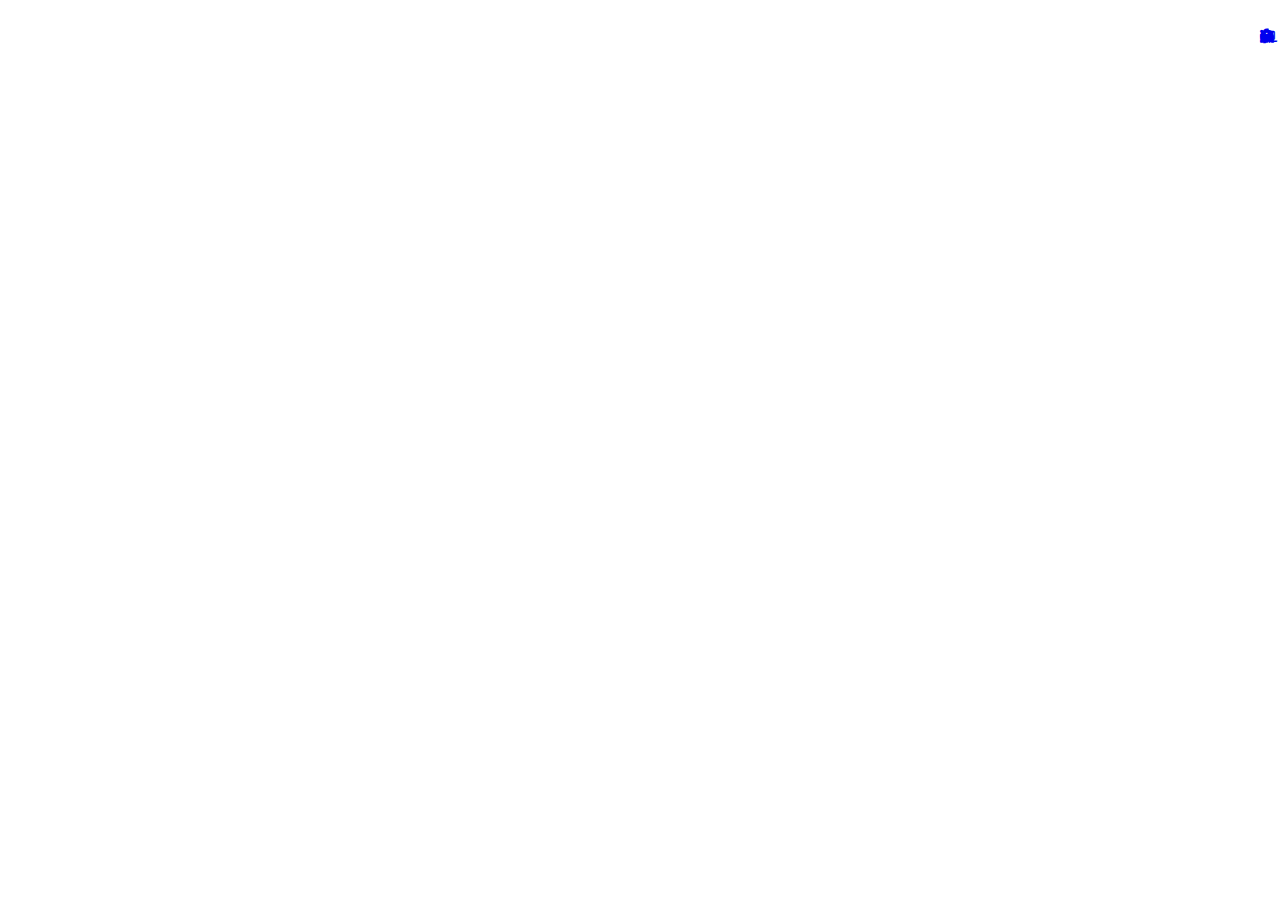
==== CSS-End-3/index.html @ b141557c "Add files via upload" ====
<!DOCTYPE html>
<html>

<head>
    <meta charset="UTF-8">
    <meta name="viewport" content="width=device-width, initial-scale=1.0">
    <link rel="stylesheet" type="text/css" href="style.css">
    <link rel="stylesheet" href="https://cdnjs.cloudflare.com/ajax/libs/font-awesome/4.7.0/css/font-awesome.min.css">
    <title> A </title>
</head>

<body>
    <div class="navlinks">
        <a href="#" class="link-blog"><i class="fa fa-laptop"></i> Check out my blog</a>
        <a href="#" class="link-twitter"><i class="fa fa-twitter"></i>Follow me on Twitter</a>
        <a href="#" class="link-linkedin"><i class="fa fa-linkedin"></i>Connect on LinkedIn</a>
        <a href="#" class="link-facebook"><i class="fa fa-facebook"></i>Like my Facebook page</a>
        <a href="#" class="link-github"><i class="fa fa-github"></i>See projects on Github</a>
    </div>

</body>

</html>
---- CSS-End-3/style.css ----
.navlinks a {
  position: absolute;
  right: -190px;
  padding: 20px;
  width: 190px;
  font-size: 16px;
  -webkit-transition: 0.3s;
  transition: 0.3s;
  border-radius: 0 5px 5px 0;
}
.navlinks a a {
  color: white;
  text-decoration: none;
}
.navlinks a .link-blog {
  background-color: #e17b77;
  top: 100px;
}
.navlinks a .link-twitter {
  background-color: #00aced;
  top: 160px;
}
.navlinks a .link-linkedin {
  background-color: #007bb6;
  top: 220px;
}
.navlinks a .link-facebook {
  background-color: #3b5998;
  top: 280px;
}
.navlinks a .link-github {
  background-color: #333;
  top: 340px;
}
.navlinks a a:hover {
  right: 0;
  text-decoration: underline;
}
.navlinks a .fa {
  padding-right: 20px;
  border-left: 0px;
}
/*# sourceMappingURL=style.css.map */
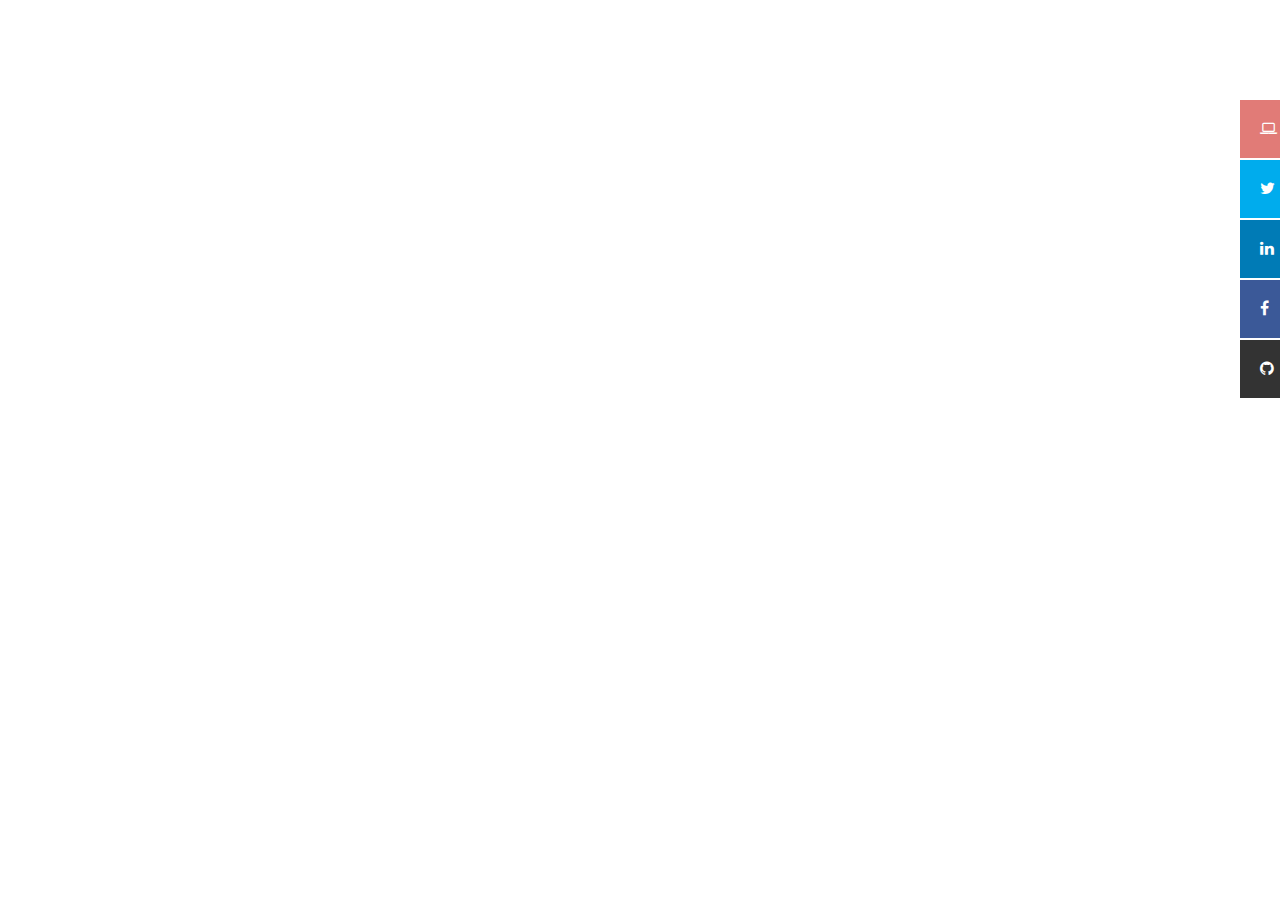
==== commit fa4abd9e: "Add files via upload" ====
--- a/CSS-End-3/index.html
+++ b/CSS-End-3/index.html
@@ -11,11 +11,11 @@
 
 <body>
     <div class="navlinks">
-        <a href="#" class="link-blog"><i class="fa fa-laptop"></i> Check out my blog</a>
-        <a href="#" class="link-twitter"><i class="fa fa-twitter"></i>Follow me on Twitter</a>
-        <a href="#" class="link-linkedin"><i class="fa fa-linkedin"></i>Connect on LinkedIn</a>
-        <a href="#" class="link-facebook"><i class="fa fa-facebook"></i>Like my Facebook page</a>
-        <a href="#" class="link-github"><i class="fa fa-github"></i>See projects on Github</a>
+        <a href="#" class="navlink_link-blog"><i class="fa fa-laptop"></i> Check out my blog</a>
+        <a href="#" class="navlink_link-twitter"><i class="fa fa-twitter"></i>Follow me on Twitter</a>
+        <a href="#" class="navlink_link-linkedin"><i class="fa fa-linkedin"></i>Connect on LinkedIn</a>
+        <a href="#" class="navlink_link-facebook"><i class="fa fa-facebook"></i>Like my Facebook page</a>
+        <a href="#" class="navlink_link-github"><i class="fa fa-github"></i>See projects on Github</a>
     </div>
 
 </body>
--- a/CSS-End-3/style.css
+++ b/CSS-End-3/style.css
@@ -8,35 +8,43 @@
   transition: 0.3s;
   border-radius: 0 5px 5px 0;
 }
-.navlinks a a {
+
+a {
   color: white;
   text-decoration: none;
 }
-.navlinks a .link-blog {
+
+.navlink_link-blog {
   background-color: #e17b77;
   top: 100px;
 }
-.navlinks a .link-twitter {
+
+.navlink_link-twitter {
   background-color: #00aced;
   top: 160px;
 }
-.navlinks a .link-linkedin {
+
+.navlink_link-linkedin {
   background-color: #007bb6;
   top: 220px;
 }
-.navlinks a .link-facebook {
+
+.navlink_link-facebook {
   background-color: #3b5998;
   top: 280px;
 }
-.navlinks a .link-github {
+
+.navlink_link-github {
   background-color: #333;
   top: 340px;
 }
-.navlinks a a:hover {
+
+a:hover {
   right: 0;
   text-decoration: underline;
 }
-.navlinks a .fa {
+
+.fa {
   padding-right: 20px;
   border-left: 0px;
 }
